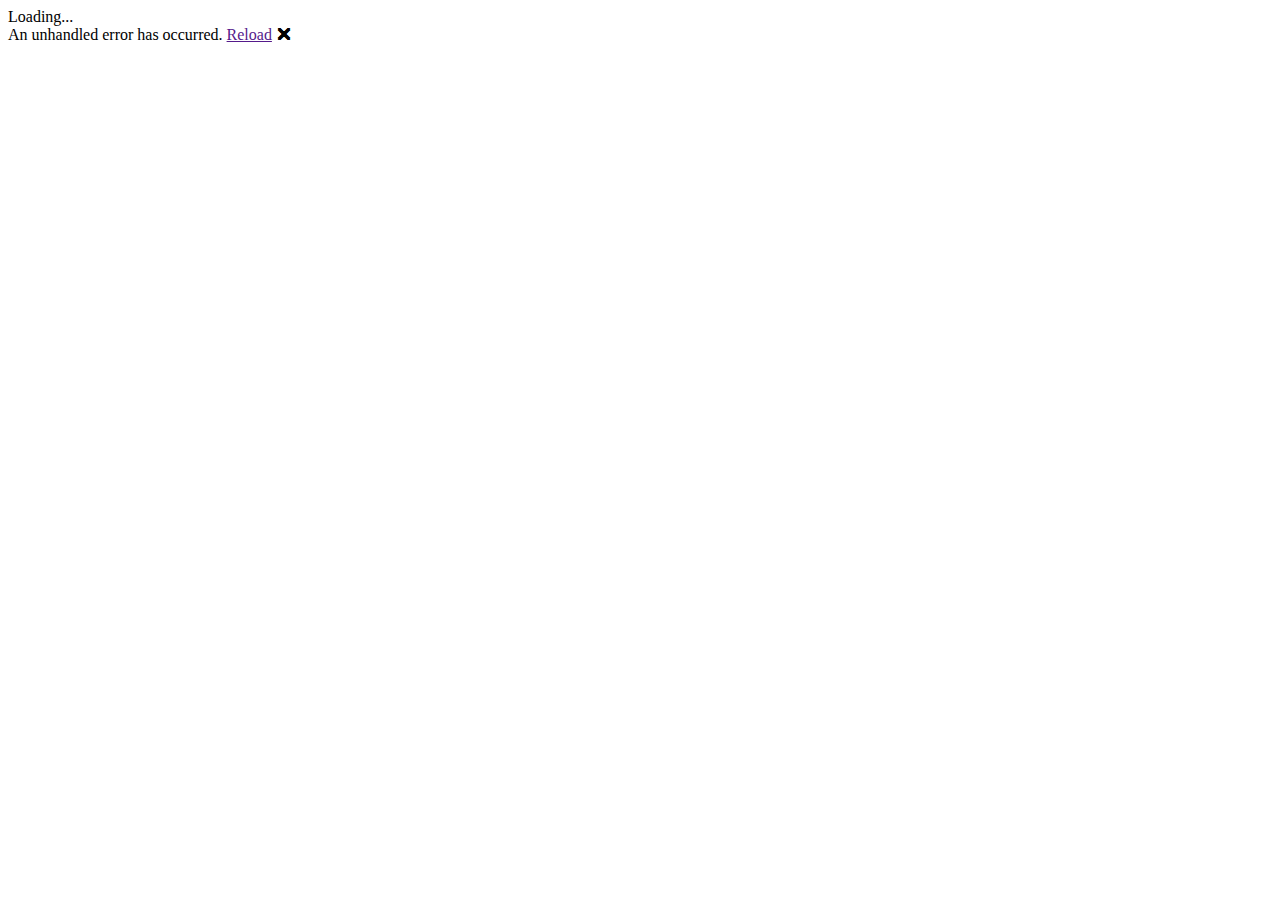
==== src/MultiShop/Client/wwwroot/index.html @ 6c684372 "Changed to hosted blazorwasm project." ====
<!DOCTYPE html>
<html>

<head>
    <meta charset="utf-8" />
    <meta name="viewport" content="width=device-width, initial-scale=1.0, maximum-scale=1.0, user-scalable=no" />
    <title>MultiShop</title>
    <base href="/" />
    <link href="css/bootstrap/bootstrap.min.css" rel="stylesheet" />
    <link href="css/app.css" rel="stylesheet" />
    <link href="MultiShop.Client.styles.css" rel="stylesheet" />
</head>

<body>
    <div id="app">Loading...</div>

    <div id="blazor-error-ui">
        An unhandled error has occurred.
        <a href="" class="reload">Reload</a>
        <a class="dismiss">🗙</a>
    </div>
    
    <script src="js/ComponentsSupport.js"></script>
    <script src="_content/Microsoft.AspNetCore.Components.WebAssembly.Authentication/AuthenticationService.js"></script>
    <script src="_framework/blazor.webassembly.js"></script>
</body>

</html>
---- src/MultiShop/Client/wwwroot/css/app.css ----
@import url('open-iconic/font/css/open-iconic-bootstrap.min.css');

html, body {
    font-family: 'Helvetica Neue', Helvetica, Arial, sans-serif;
}

.content {
    padding-top: 1.5rem;
}

.table.table-top-borderless thead th {
    border-top-style: none;
}

.btn.btn-tab {
    border-bottom-style: none; 
    border-bottom-left-radius: 0em;
    border-bottom-right-radius: 0em;
}

.list-group-top-square-left .list-group-item:first-child {
    border-top-left-radius: 0em;
}

.list-group-top-square-right .list-group-item:first-child {
    border-top-right-radius: 0em;
}

li.list-group-item.list-group-item-hover:hover {
    background-color: #F5F5F5;
}

li.list-group-nospacing {
    padding: 0px;
    margin: 0px;
}

#blazor-error-ui {
    background: lightyellow;
    bottom: 0;
    box-shadow: 0 -1px 2px rgba(0, 0, 0, 0.2);
    display: none;
    left: 0;
    padding: 0.6rem 1.25rem 0.7rem 1.25rem;
    position: fixed;
    width: 100%;
    z-index: 1000;
}

    #blazor-error-ui .dismiss {
        cursor: pointer;
        position: absolute;
        right: 0.75rem;
        top: 0.5rem;
    }
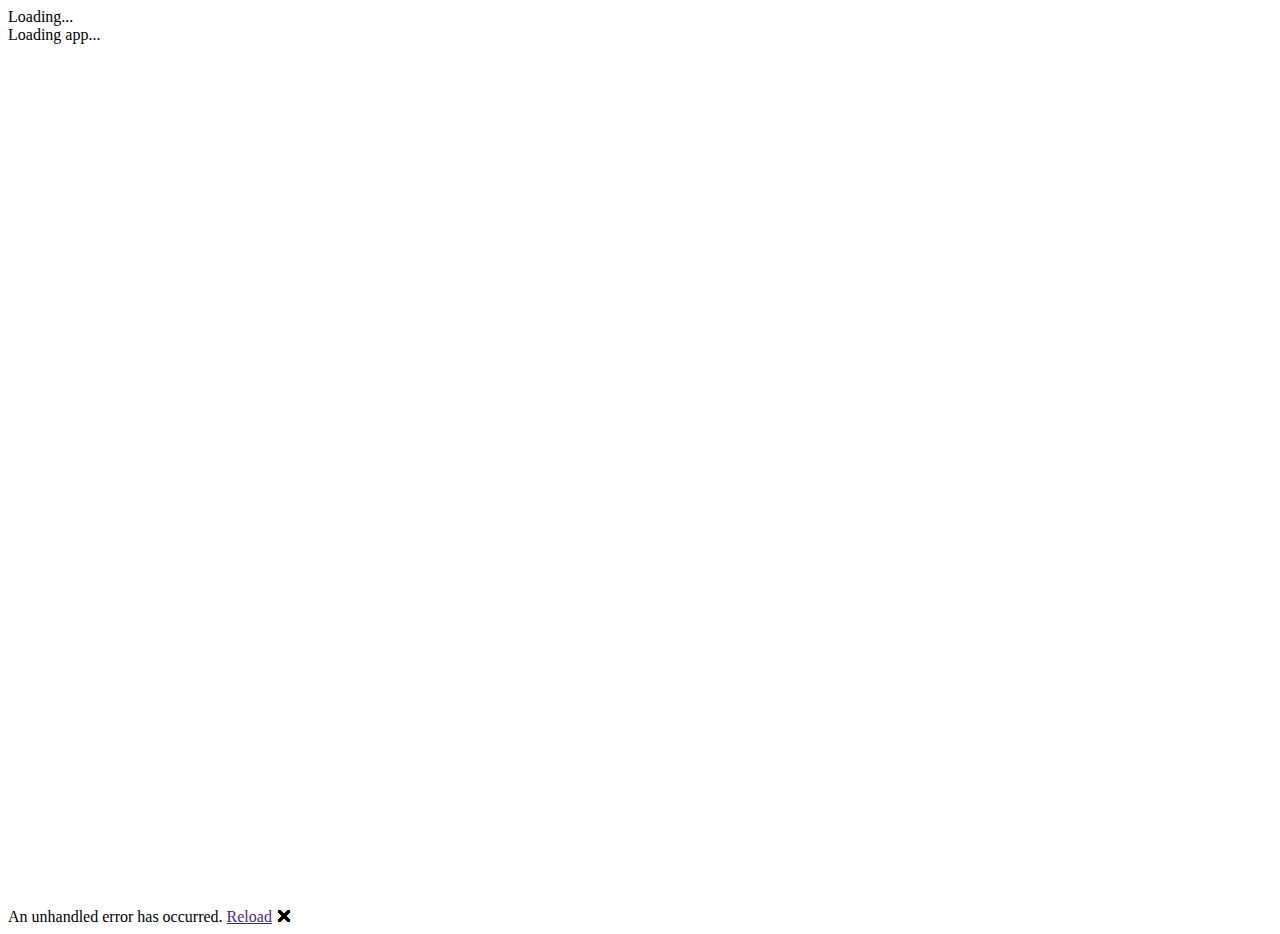
==== commit 549d9d7e: "Updated some UI." ====
--- a/src/MultiShop/Client/wwwroot/index.html
+++ b/src/MultiShop/Client/wwwroot/index.html
@@ -12,7 +12,18 @@
 </head>
 
 <body>
-    <div id="app">Loading...</div>
+    <div id="app">
+        <div class="d-flex flex-column align-items-center justify-content-center" style="width: 100vw; height: 100vh;">
+            <div class="my-1">
+                <div class="spinner-border text-primary" role="status">
+                    <span class="sr-only">Loading...</span>
+                </div>
+            </div>
+            <div class="my-1 text-muted">
+                Loading app...
+            </div>
+        </div>
+    </div>
 
     <div id="blazor-error-ui">
         An unhandled error has occurred.
@@ -20,7 +31,6 @@
         <a class="dismiss">🗙</a>
     </div>
     
-    <script src="js/ComponentsSupport.js"></script>
     <script src="_content/Microsoft.AspNetCore.Components.WebAssembly.Authentication/AuthenticationService.js"></script>
     <script src="_framework/blazor.webassembly.js"></script>
 </body>
--- a/src/MultiShop/Client/wwwroot/css/app.css
+++ b/src/MultiShop/Client/wwwroot/css/app.css
@@ -6,33 +6,6 @@
 
 .content {
     padding-top: 1.5rem;
-}
-
-.table.table-top-borderless thead th {
-    border-top-style: none;
-}
-
-.btn.btn-tab {
-    border-bottom-style: none; 
-    border-bottom-left-radius: 0em;
-    border-bottom-right-radius: 0em;
-}
-
-.list-group-top-square-left .list-group-item:first-child {
-    border-top-left-radius: 0em;
-}
-
-.list-group-top-square-right .list-group-item:first-child {
-    border-top-right-radius: 0em;
-}
-
-li.list-group-item.list-group-item-hover:hover {
-    background-color: #F5F5F5;
-}
-
-li.list-group-nospacing {
-    padding: 0px;
-    margin: 0px;
 }
 
 #blazor-error-ui {
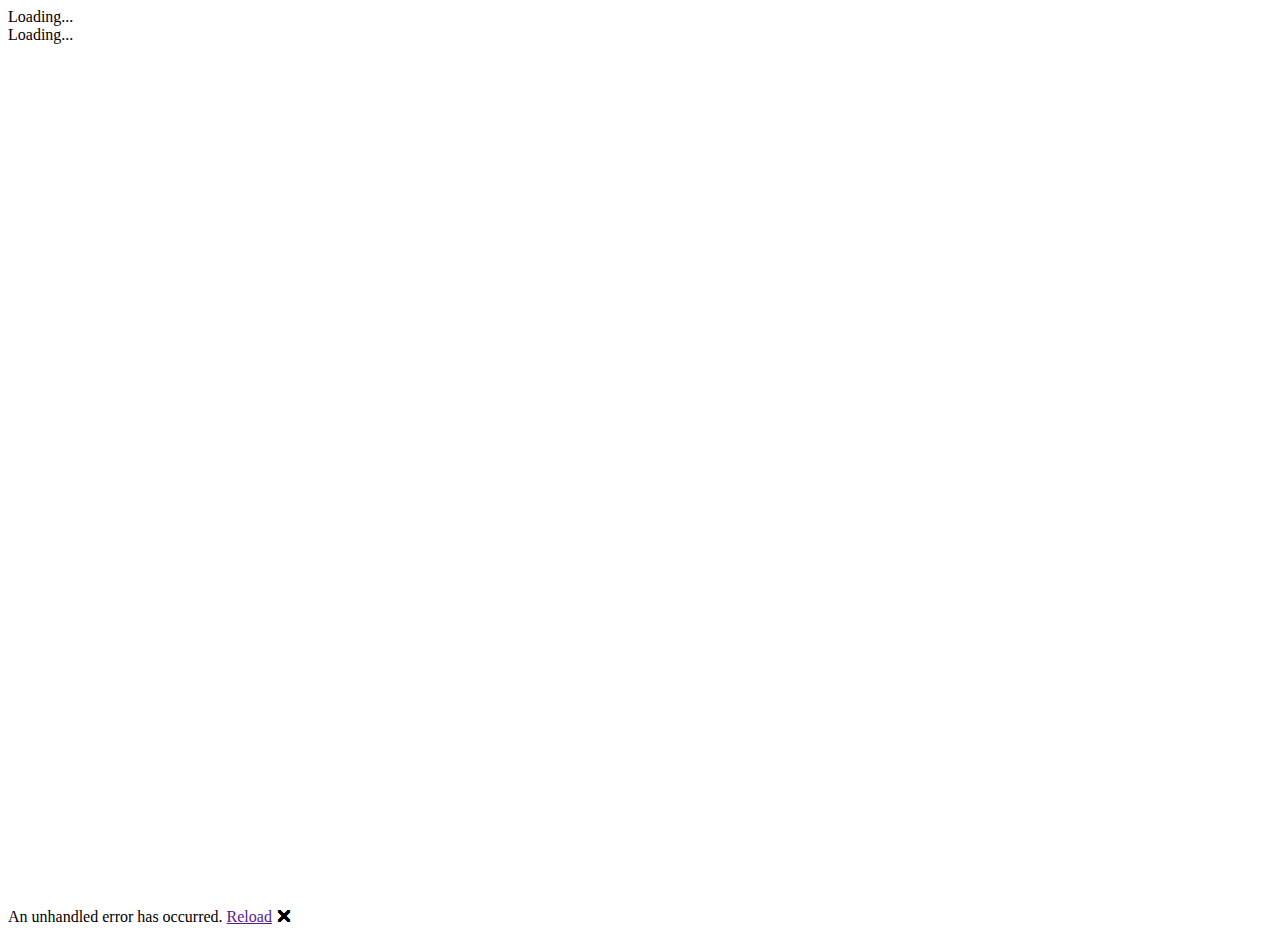
==== commit f459cbdf: "Switched server and client logging to built in logging system." ====
--- a/src/MultiShop/Client/wwwroot/index.html
+++ b/src/MultiShop/Client/wwwroot/index.html
@@ -20,7 +20,7 @@
                 </div>
             </div>
             <div class="my-1 text-muted">
-                Loading app...
+                Loading...
             </div>
         </div>
     </div>
--- a/src/MultiShop/Client/wwwroot/css/app.css
+++ b/src/MultiShop/Client/wwwroot/css/app.css
@@ -26,3 +26,9 @@
         right: 0.75rem;
         top: 0.5rem;
     }
+
+.btn.btn-tab {
+    border-bottom-style: none; 
+    border-bottom-left-radius: 0em;
+    border-bottom-right-radius: 0em;
+}